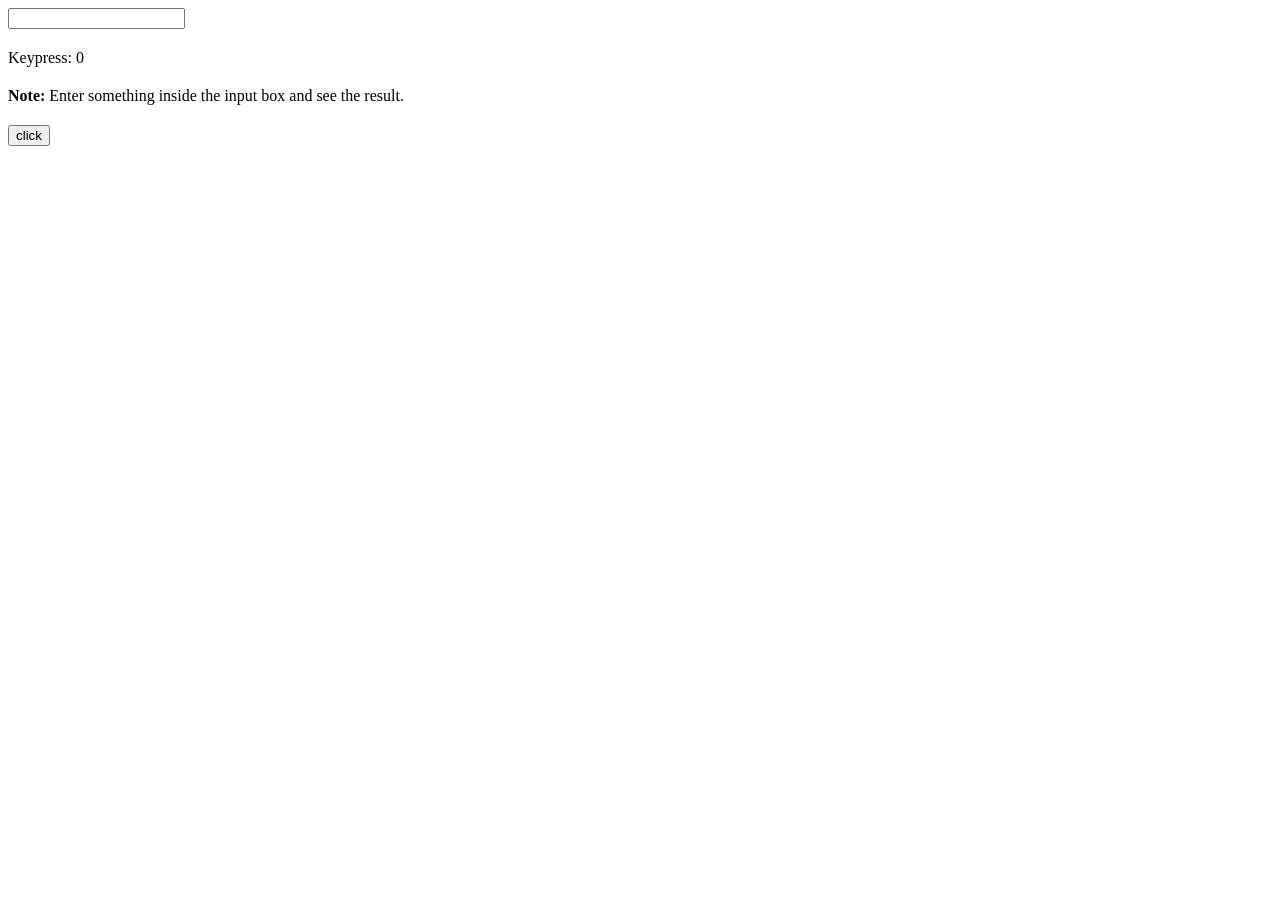
==== WebASP.net/index.html @ 312c0ba7 "Adding the new HTML File" ====
<!DOCTYPE html>
<html lang="en">
<head>
<meta charset="utf-8">
<title>Executing a Function on Keypress Event in jQuery</title>
<script src="https://code.jquery.com/jquery-3.5.1.min.js"></script>
<style>
    p{
        padding: 10px;
        background: lightgreen;
        display: none;
    }
    div{
        margin: 20px 0;
    }
</style>

<script>

$(document).ready(function(){
    var i = 0;

    $('input[type="text"]').keypress(function(){
        $("span").text(i += 1);
        $("p").show().fadeOut();
    });

$("#btn-submit").click(function(){

   var firstName =  $('input[type="text"]').val();
   $.ajax({
    url : "https://localhost:44389/api/sample", // Url of backend (can be python, php, etc..)
    type: "POST", // data type (can be get, post, put, delete)
    data : {"FirstName"  :"test"}, // data in json format
    crossDomain:true,
  	async : false, // enable or disable async (optional, but suggested as false if you need to populate data afterwards)
    success: function(response, textStatus, jqXHR) {
        debugger;
    	console.log(response);
    },
    error: function (jqXHR, textStatus, errorThrown) {
		console.log(jqXHR);
      	console.log(textStatus);
      	console.log(errorThrown);
    }
});
   /* var posting = $.post( "https://localhost:44389/api/sample", { "FirstName"  :"test" },{ 'Access-Control-Allow-Origin': '*' } );
 
  // Put the results in a div
  posting.done(function( data ) {
      debugger;
    var content = $( data ).find( "#content" );
    $( "#result" ).empty().append( content );
  });*/

    Onclick();
       
    });
});

function Onclick(){

    console.log($('input[type="text"]').val());

    alert("testing");
}

</script>
</head>
<body>
    <input type="text">
    <div>Keypress: <span>0</span></div>
	<div><strong>Note:</strong> Enter something inside the input box and see the result.</div>
    <p>Keypress is triggered.</p>
    <button id="btn-submit">click</button>
</body>
</html>
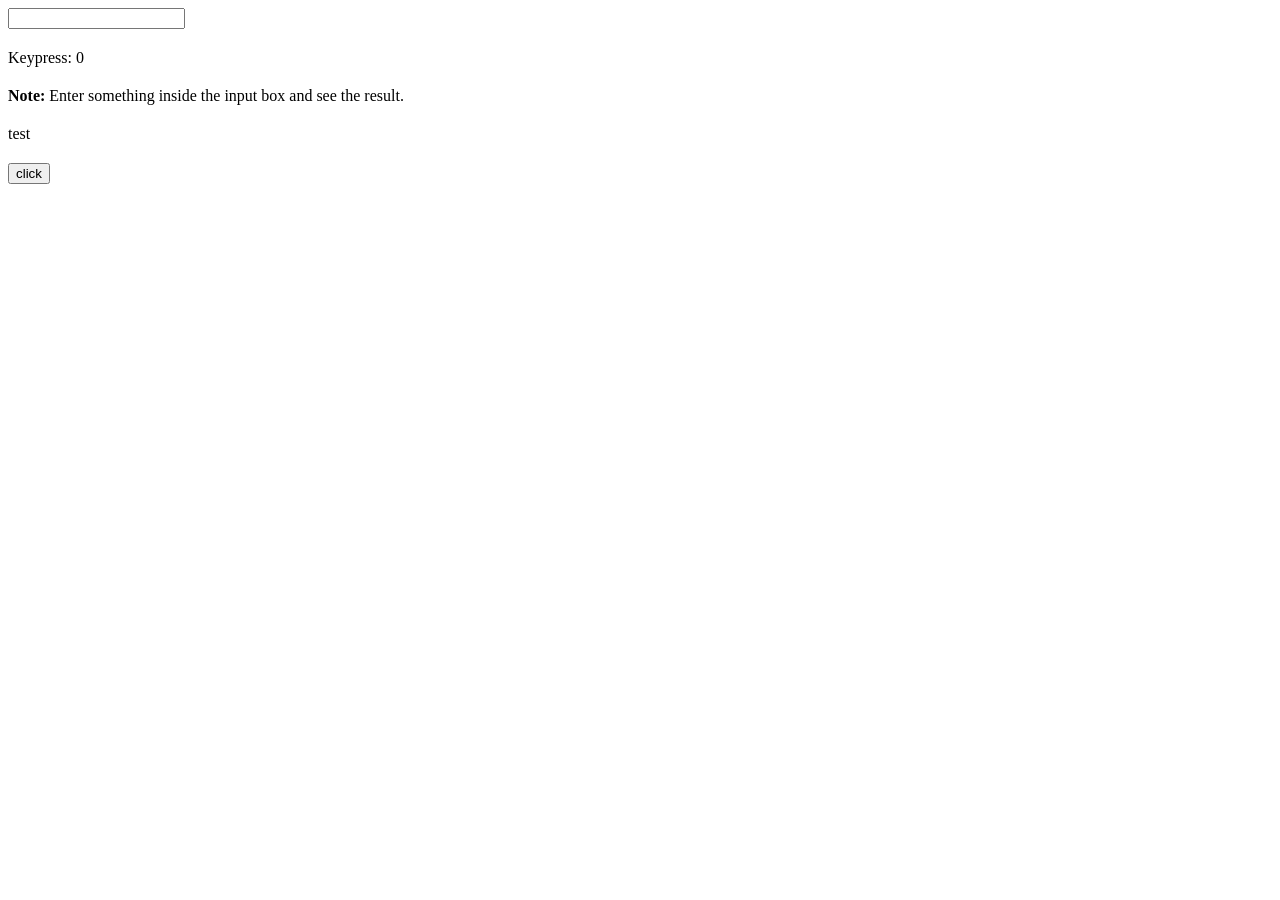
==== commit 11449a86: "Adding the Ajax Get call" ====
--- a/WebASP.net/index.html
+++ b/WebASP.net/index.html
@@ -17,46 +17,42 @@
 
 <script>
 
-$(document).ready(function(){
-    var i = 0;
+    $(document).ready(function () {
+        var i = 0;
 
-    $('input[type="text"]').keypress(function(){
-        $("span").text(i += 1);
-        $("p").show().fadeOut();
+        $('input[type="text"]').keypress(function () {
+            $("span").text(i += 1);
+            $("p").show().fadeOut();
+        });
+
+        $("#btn-submit").click(function () {
+
+            var firstName = $('input[type="text"]').val();
+
+
+            $.ajax({
+                url: 'https://localhost:44389/api/sample',
+                type: 'GET',
+                dataType: "jsonp",
+                crossDomain: true,
+                contentType: 'application/json',
+                success: function (response) {
+                    debugger;
+                    $('#target').html(data.msg);
+                    console.log(response);
+                },
+                error: function (error) {
+                    console.log(error);
+                }
+               
+            });
+
+
+
+        });
+
+
     });
-
-$("#btn-submit").click(function(){
-
-   var firstName =  $('input[type="text"]').val();
-   $.ajax({
-    url : "https://localhost:44389/api/sample", // Url of backend (can be python, php, etc..)
-    type: "POST", // data type (can be get, post, put, delete)
-    data : {"FirstName"  :"test"}, // data in json format
-    crossDomain:true,
-  	async : false, // enable or disable async (optional, but suggested as false if you need to populate data afterwards)
-    success: function(response, textStatus, jqXHR) {
-        debugger;
-    	console.log(response);
-    },
-    error: function (jqXHR, textStatus, errorThrown) {
-		console.log(jqXHR);
-      	console.log(textStatus);
-      	console.log(errorThrown);
-    }
-});
-   /* var posting = $.post( "https://localhost:44389/api/sample", { "FirstName"  :"test" },{ 'Access-Control-Allow-Origin': '*' } );
- 
-  // Put the results in a div
-  posting.done(function( data ) {
-      debugger;
-    var content = $( data ).find( "#content" );
-    $( "#result" ).empty().append( content );
-  });*/
-
-    Onclick();
-       
-    });
-});
 
 function Onclick(){
 
@@ -69,9 +65,12 @@
 </head>
 <body>
     <input type="text">
+
     <div>Keypress: <span>0</span></div>
-	<div><strong>Note:</strong> Enter something inside the input box and see the result.</div>
-    <p>Keypress is triggered.</p>
+    <div><strong>Note:</strong> Enter something inside the input box and see the result.</div>
+    <p >Keypress is triggered.</p>
+
+    <div id="traget">test</div>
     <button id="btn-submit">click</button>
 </body>
 </html>
